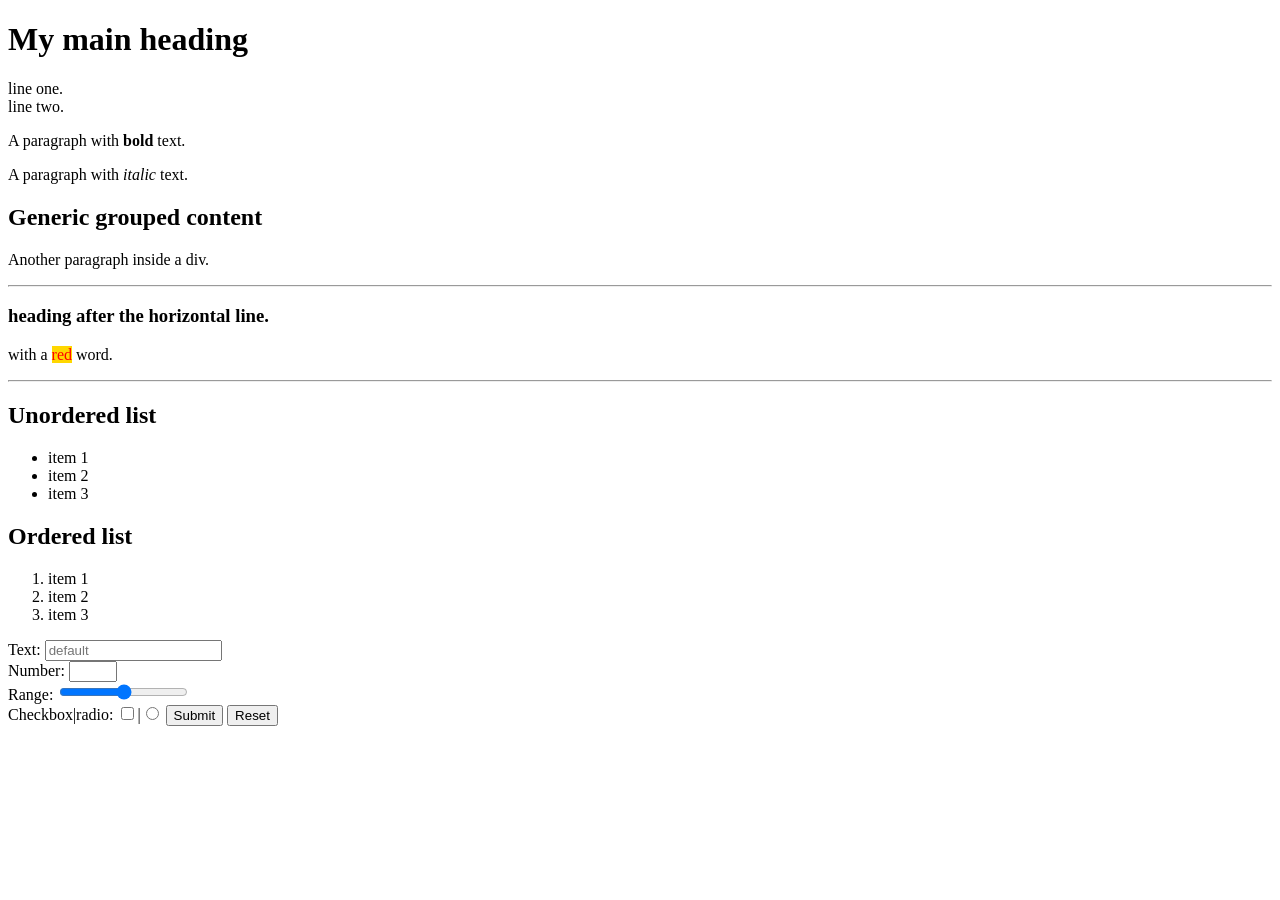
==== Session3/STARTER/amelie/index.html @ a6ef8ee1 "My folder session 3" ====
<!DOCTYPE html>
<html lang="en">
<head>
    <meta charset="UTF-8">
    <meta name="viewport" content="width=device-width, initial-scale=1.0">
    <title>My page</title>
</head>

<body>
    <h1>My main heading</h1>
    <p>line one.<br>line two.</p>
    <p>A paragraph with <strong>bold</strong> text.</p>
    <p>A paragraph with <em>italic</em> text.</p>

    <div>
        <h2>Generic grouped content</h2>
        <p>Another paragraph inside a div.</p>
    </div>
    <hr>
    <h3>heading after the horizontal line.</h3>
    <p>
          with a <span style= "color:red; background-color: gold;">red</span> word.
    </p>
    <hr>

    <h2>Unordered list</h2>
    <ul>
        <li>item 1</li>
        <li>item 2</li>
        <li>item 3</li>
    </ul>

    <h2>Ordered list</h2>
    <ol>
        <li>item 1</li>
        <li>item 2</li>
        <li>item 3</li>
    </ol>
</body>

<form>
<label>Text:</label>
<input type="text" placeholder="default" reuqired>
<br><label>Number:</label>
<input type="number" min="18" max="35">
<br><label>Range:</label>
<input type="range" min="1" max="5">
<br><label>Checkbox|radio:</label>
<input type="checkbox" >|<input type="radio">
<input type="submit">
<input type="reset" value="Reset">
</form>

</html>
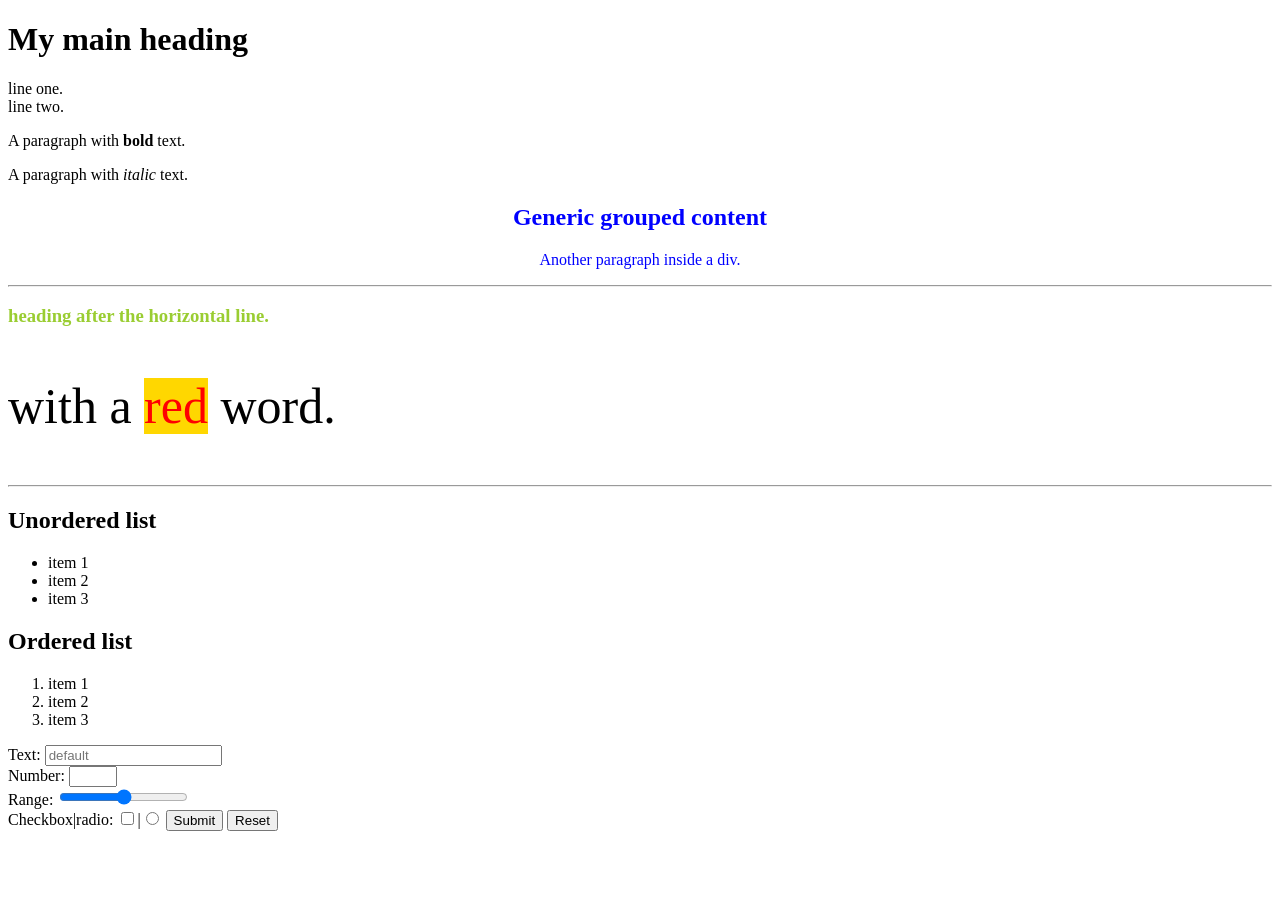
==== commit 73122aa4: "Exersises 3.1.3 & 3.1.4" ====
--- a/Session3/STARTER/amelie/index.html
+++ b/Session3/STARTER/amelie/index.html
@@ -4,22 +4,26 @@
 <head>
     <meta charset="UTF-8">
     <meta name="viewport" content="width=device-width, initial-scale=1.0">
+    <style>
+        h3 {
+            color:yellowgreen;
+        }
+    </style>
     <title>My page</title>
 </head>
-
 <body>
     <h1>My main heading</h1>
     <p>line one.<br>line two.</p>
     <p>A paragraph with <strong>bold</strong> text.</p>
     <p>A paragraph with <em>italic</em> text.</p>
 
-    <div>
+    <div style="color:blue; text-align:center">
         <h2>Generic grouped content</h2>
         <p>Another paragraph inside a div.</p>
     </div>
     <hr>
     <h3>heading after the horizontal line.</h3>
-    <p>
+    <p style="font-size:50px;">
           with a <span style= "color:red; background-color: gold;">red</span> word.
     </p>
     <hr>
@@ -37,9 +41,8 @@
         <li>item 2</li>
         <li>item 3</li>
     </ol>
-</body>
 
-<form>
+    <form>
 <label>Text:</label>
 <input type="text" placeholder="default" reuqired>
 <br><label>Number:</label>
@@ -51,5 +54,6 @@
 <input type="submit">
 <input type="reset" value="Reset">
 </form>
-
+    
+</body>
 </html>
